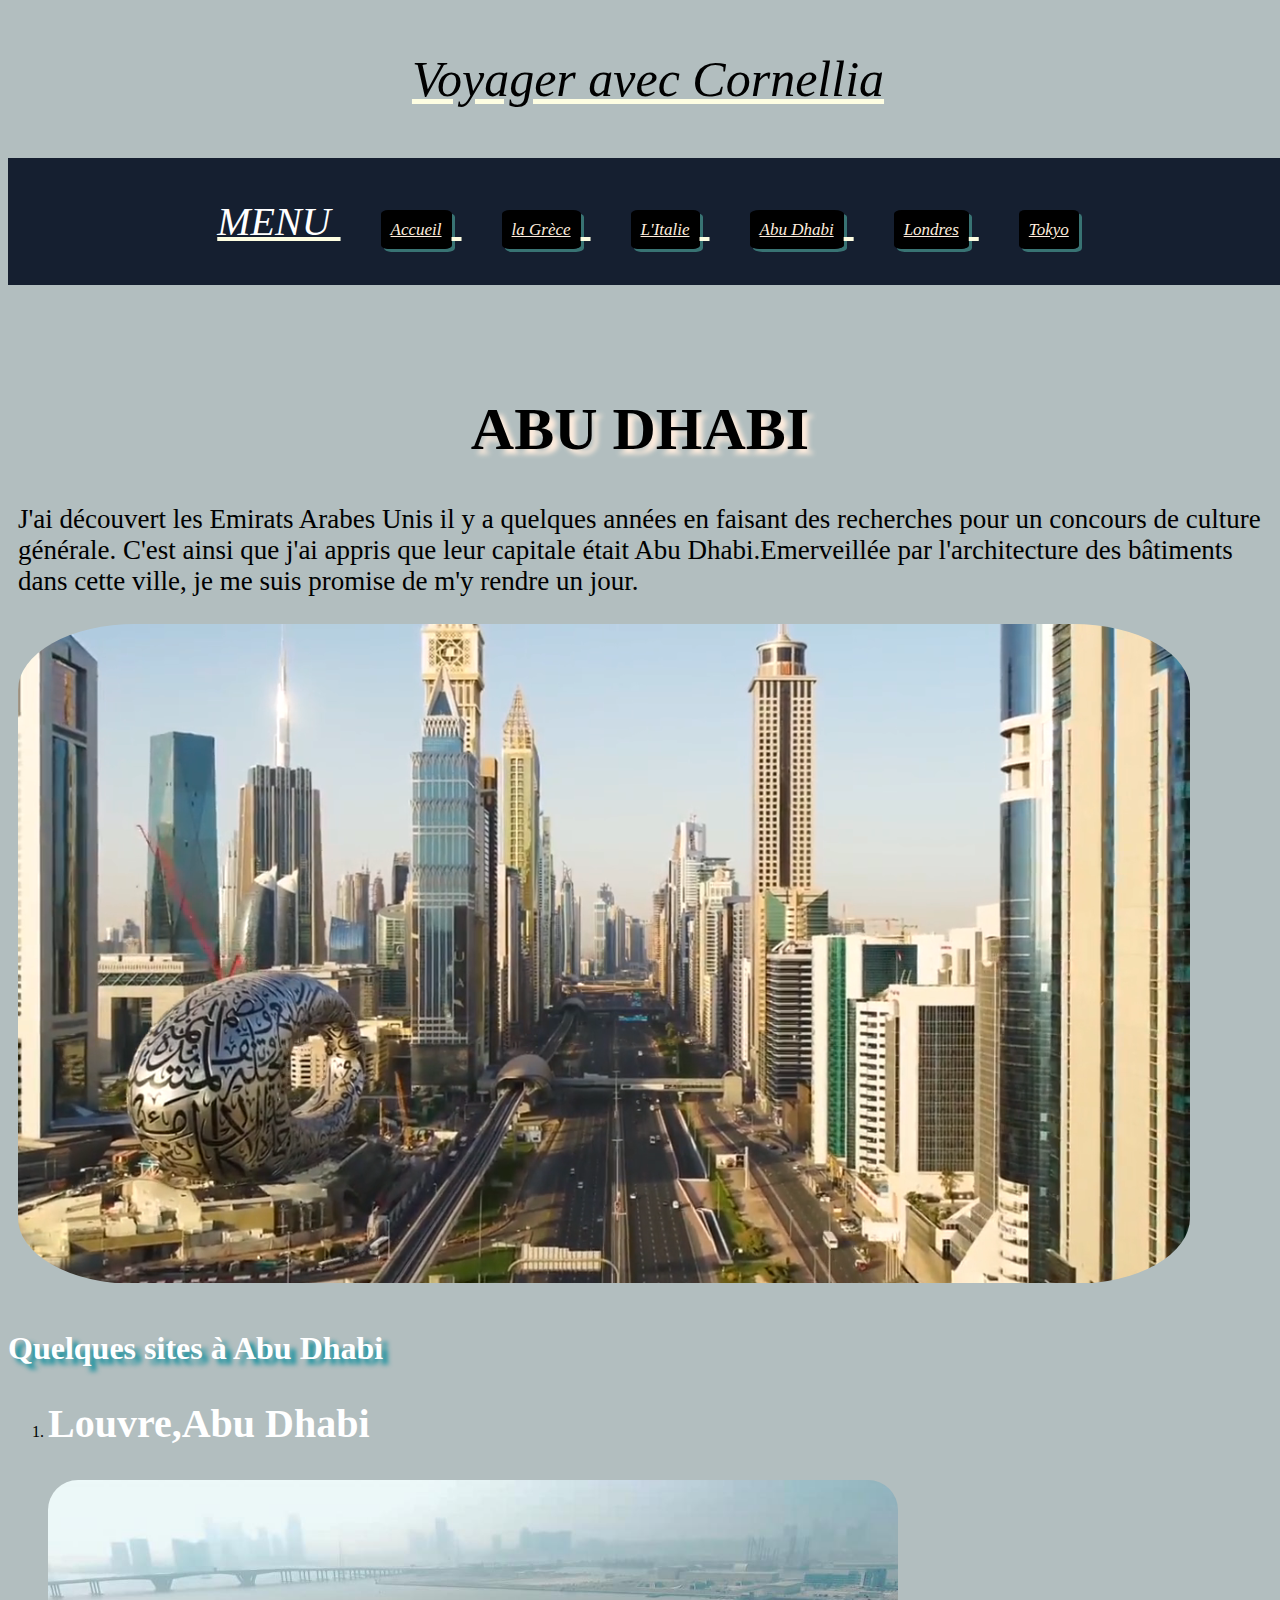
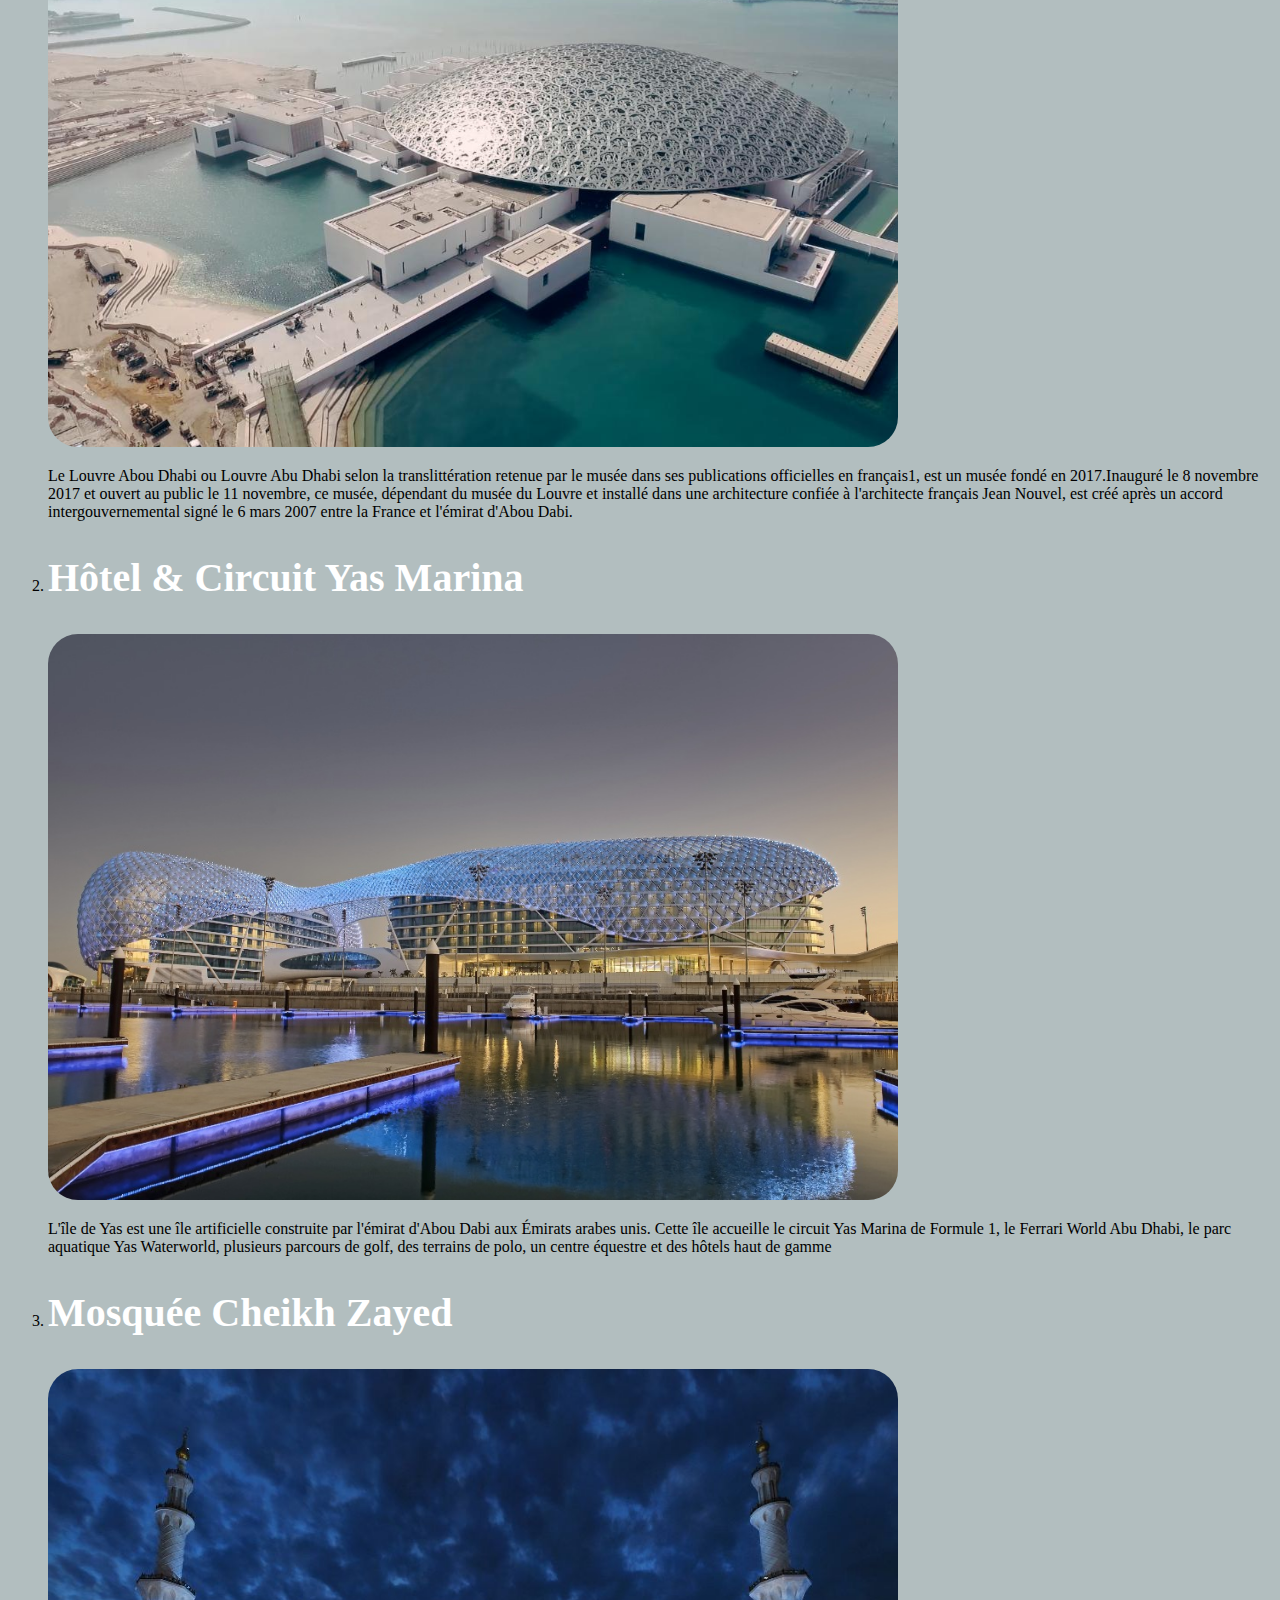
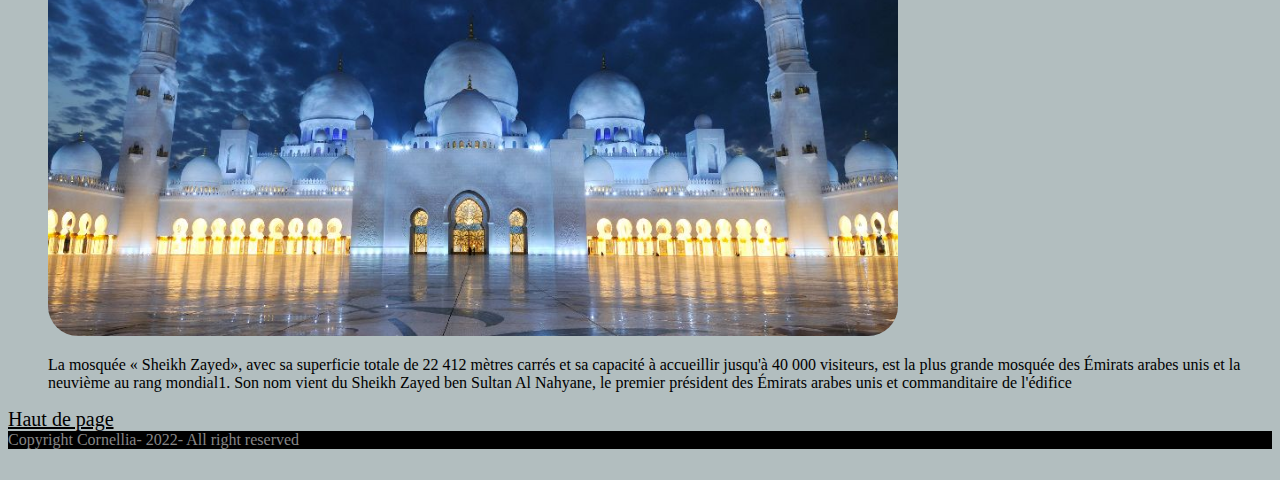
==== page_abu.html @ ccb263f1 "Add files via upload" ====
<!DOCTYPE html>
<html>
<head>
	<title>AbuDhabi</title>
   <link rel="stylesheet" type="text/css" href="cornelliacss/cornelliasite.css">
</head>

<body class="autre">
	<div id="header">  <header> <p> Voyager avec Cornellia</p>

           <nav  > MENU  
            
           <ul> 
            <li> <a href="index.html "> Accueil</a> </li> 
          </ul> 

           <ul> 
            <li> <a href="page_grèce.html">la Grèce</a> </li> 
          </ul> 


           <ul> 
            <li> <a href="page_italie.html">L'Italie</a> </li> 
           </ul>

           <ul> 
            <li>  <a href="#">Abu Dhabi</a> </li>
           </ul>

         <ul>
          <li> <a href="page_londres.html">Londres</a> </li>
         </ul>

          <ul> 
            <li>  <a href="page_tokyo.html">Tokyo</a>  </li> 
          </ul>


           </nav>
         </header>
               </div>
 


    <main> 

    <div id="accueil">
    	<h1 class="autre"> ABU DHABI</h1>
    	
    </div>
  	
  	<div id="but">
      <p> J'ai découvert les Emirats Arabes Unis il y a quelques années en faisant des recherches pour un concours de culture générale. C'est ainsi que j'ai appris que leur capitale était Abu Dhabi.Emerveillée par l'architecture des bâtiments dans cette ville, je me suis promise de m'y rendre un jour.
       </p>
<video autoplay loop muted src="img/eau.mp4"></video>
    </div>
  	

  	<div id="lieux">
  		
<h1 id="dcv">Quelques sites à Abu Dhabi</h1>
  	   <ol>
  	   	<li> <h2>Louvre,Abu Dhabi</h2> </li>
  	   	<img id="img" src="img/abudhabi1.jpg">
        <p>Le Louvre Abou Dhabi ou Louvre Abu Dhabi selon la translittération retenue par le musée dans ses publications officielles en français1, est un musée fondé en 2017.Inauguré le 8 novembre 2017 et ouvert au public le 11 novembre, ce musée, dépendant du musée du Louvre et installé dans une architecture confiée à l'architecte français Jean Nouvel, est créé après un accord intergouvernemental signé le 6 mars 2007 entre la France et l'émirat d'Abou Dabi.</p>

  	   	<li>  <h2>Hôtel & Circuit Yas Marina</h2>  </li>
  	   	<img id="img" src="img/abudhabi2.jpg">
        <p>L'île de Yas est une île artificielle construite par l'émirat d'Abou Dabi aux Émirats arabes unis. Cette île accueille le circuit Yas Marina de Formule 1, le Ferrari World Abu Dhabi, le parc aquatique Yas Waterworld, plusieurs parcours de golf, des terrains de polo, un centre équestre et des hôtels haut de gamme</p>

  	   	<li> <h2>Mosquée Cheikh Zayed</h2></li>
  	   	<img id="img" src="img/abudhabi3.jpg">
        <p>La mosquée « Sheikh Zayed», avec sa superficie totale de 22 412 mètres carrés et sa capacité à accueillir jusqu'à 40 000 visiteurs, est la plus grande mosquée des Émirats arabes unis et la neuvième au rang mondial1. Son nom vient du Sheikh Zayed ben Sultan Al Nahyane, le premier président des Émirats arabes unis et commanditaire de l'édifice</p>
  	   </ol>

  	</div>
  	

  </main>

     <a id="haut" href="#"> Haut de page</a>


 <footer>
            Copyright Cornellia- 2022- All right reserved  
         
          </footer>
        

</body>
</html>
---- cornelliacss/cornelliasite.css ----
#bienvenue { text-align: center; color:#FEFEE2; font-size: 60px; text-shadow:6px 5px 5px  rgba(61, 122, 29, 0.8); 
	border: rgba(61, 122, 29, 0.8)}
nav{font-size: 40px;color:white;}
nav ul li{ list-style-type: none;  }
nav ul {display: inline-block;  }
nav ul li  a{border-radius: 10% 10%; box-shadow: 6px 6px 0px #7D8C0D}
nav ul li a{color: #878787; background-color:black ; padding: 10px; font-size: 17px}
nav ul li a:hover {color: black; background-color: #878787 ; transition: 0.3s; }
#haut{ padding-top: 20px; font-size: 20px; padding-bottom: 50px;color: black}
ol img{width: 850px; border-radius: 30px;  ; border-style:outset 3px #2E5902; }
header { font-size: 50px; text-align: center; width: 100vw;padding-bottom: 70px;
	font-family: Antiqua, serif;font-style: oblique; text-decoration: underline;color: #fefee2;    }
#image{background-color: rgba(9,0,0,0.5);  width: 300px; border-radius: 60px;
	margin-left: 30px; margin-right: 30px; box-shadow: 6px 5px 5px grey;}
	#image:hover{opacity: 0.7}
footer { color: #878787;font-family:Georgia,serif; width: 100vw. border-style:solid 3px #2E5902; 
	background-color: black;  }
h2 {font: serif; color: white; font-size: 40px;}
h1{color: white;text-align: center;}
#citation{font-style: oblique; }
div#but video{ height: 51.5vw; border-radius: 10%;right:20%}
div#but video#tk{height: 45vw}
ul#dcv div{ display: inline-block;   }
h1.autre{text-align: center; text-shadow:6px 5px 5px  #FFEDDE; color: black;font-size: 60px;  }
h1#dcv{text-align: left;text-shadow:6px 5px 5px  #048B9A; border: #40E0D0
	 font-size: 50px;}
ul#dcv h2{color: white; text-shadow:6px 5px 5px black}

div#bt {font-size: 20px; padding-right: 20px;padding-bottom: 20px;padding-left: 10px;padding-right: 10px;
 }
 div#but{font-size: 20px; padding-right: 20px;padding-bottom: 20px;padding-left: 10px;padding-right: 10px;
 }
 div#header{}
p{ font-family: Georgia,serif;}
 ul#dcv div li{list-style-type: none}
 main video#accueil{width: 100%; height: 100%;overflow: hidden;z-index: -1000; opacity:0.8}
#background-video {
height: 100vh;
width: 100vw;
object-fit: cover;
position: fixed;
left: 0;
right:0; 
top: 0;
bottom: 0;
z-index: -1;}
div#but p{font-family: Antiqua, serif; font-size: 27px;background-color: ; color: black; }
div#bt{font-family: Georgia, serif; font-size: 25px;background-color: #B4BEC9 }
body.autre{background-color: #B2BEBF}
body.autre div#header header{background-image: url(img/hearderi.jpg);}
body.autre nav{background-color: #151F30 }
body.autre nav ul li a{color: #FFEDDE ; background-color:black ; padding: 10px; font-size: 17px}
body.autre nav ul li a:hover {color: black; background-color: grey ; transition: 0.3s; }
body.autre nav ul li  a{border-radius: 10% 10%; box-shadow: 3px 3px 0px #387373}
body.autre div#header header p{color: black;}
.left1  { left:10px ; top:10px;}
        
         
         
        
}
  .right1 { left:20px; top:20px;}  
.left2{left:30px; top:30px;}
.right2{ left:40px; top:40px;}
.left3  {left:50px; top:50px;}
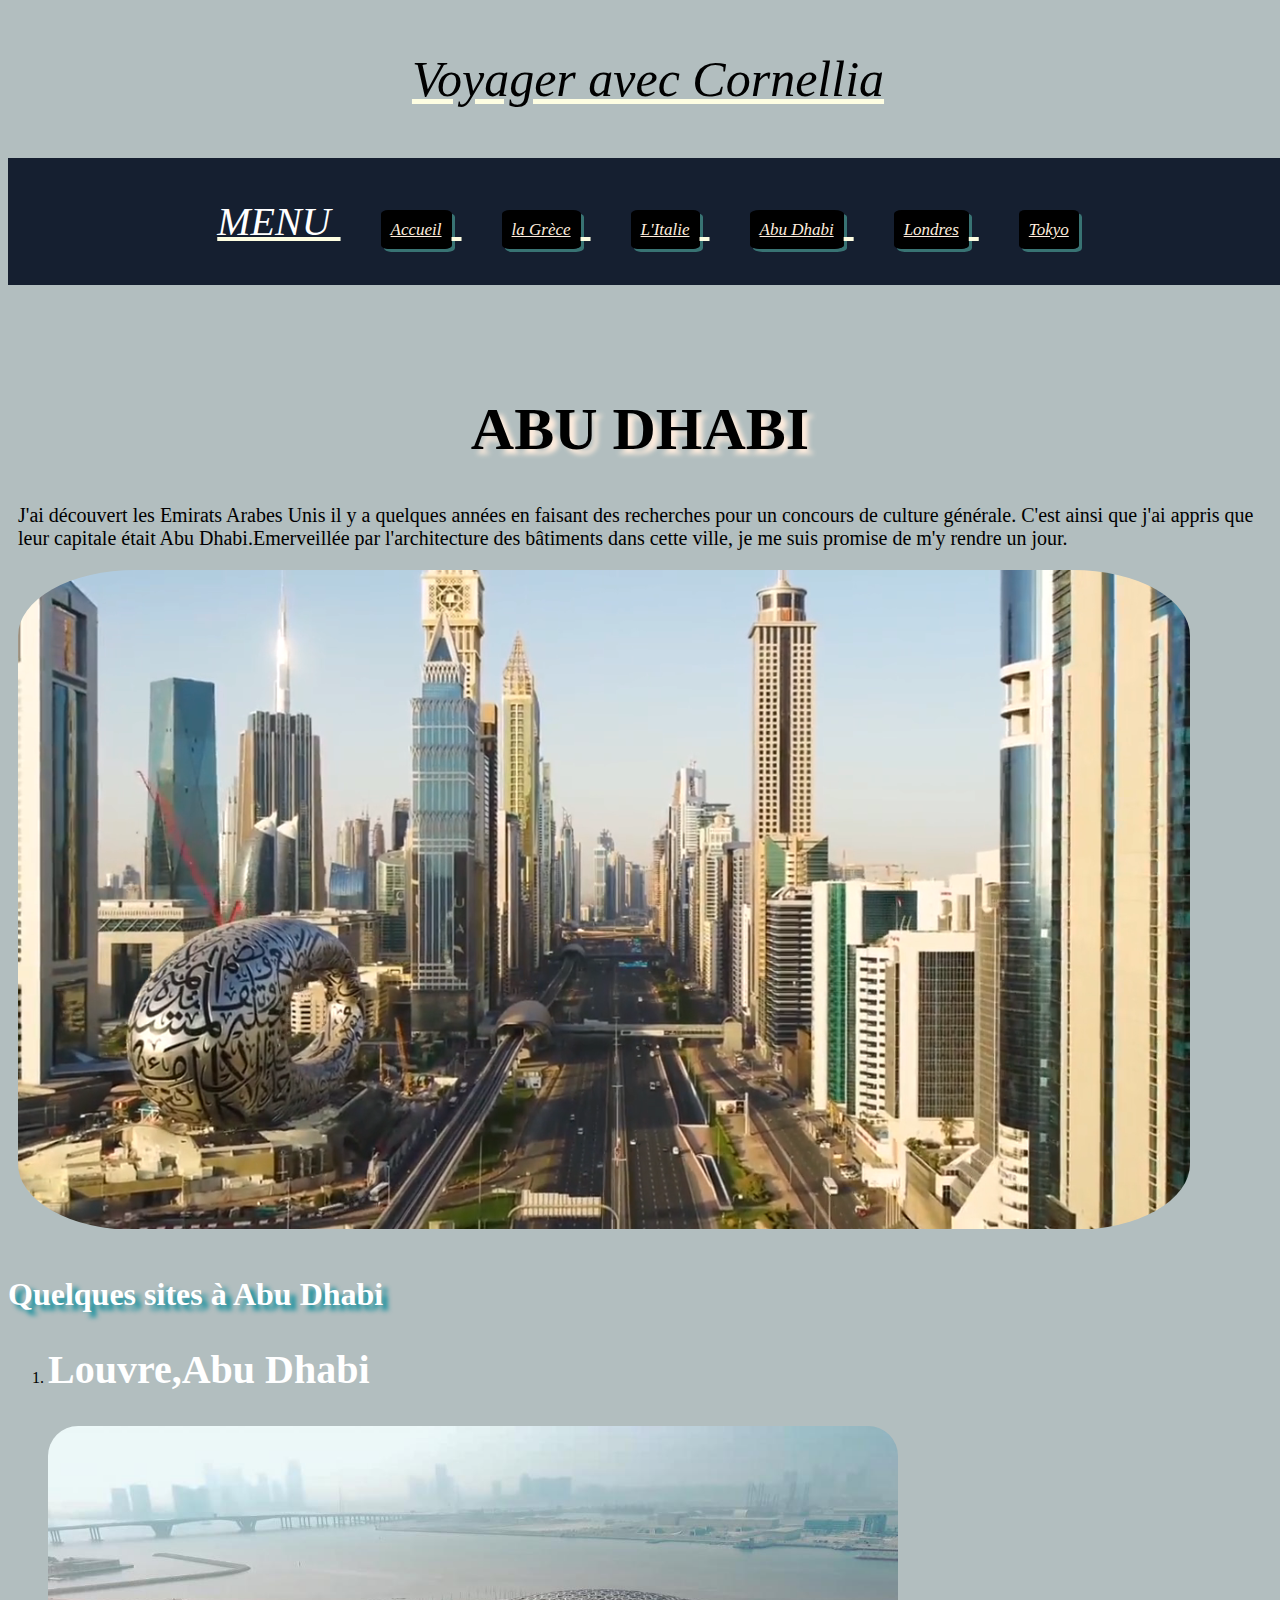
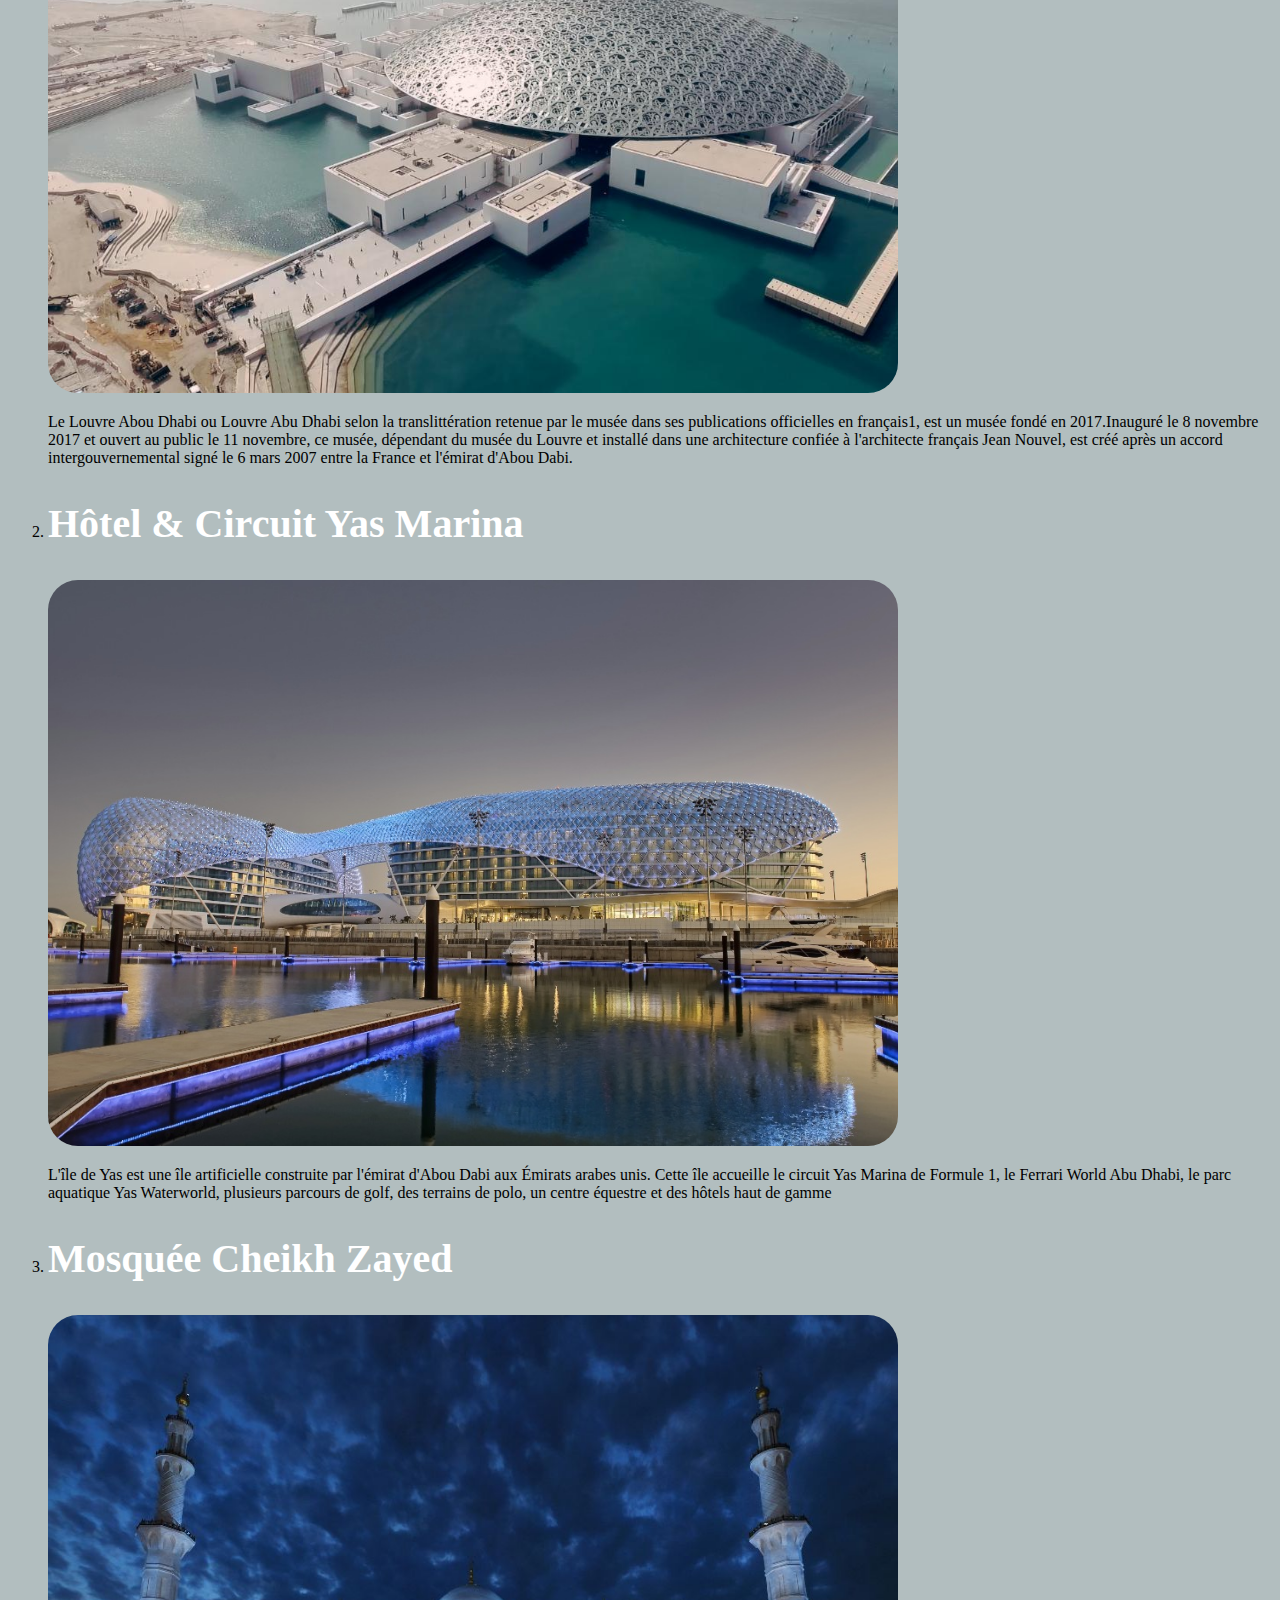
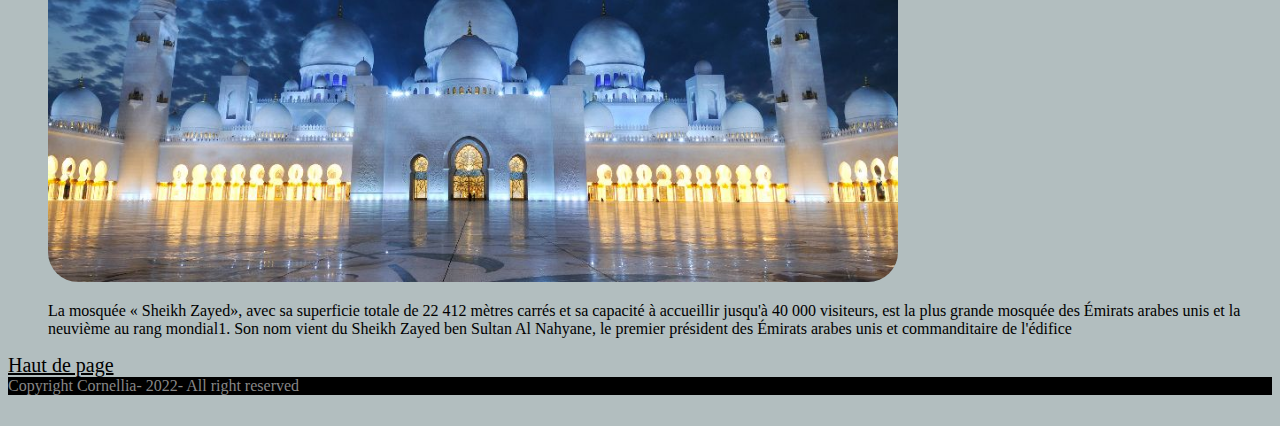
==== commit 02e0ce5e: "Add files via upload" ====
--- a/page_abu.html
+++ b/page_abu.html
@@ -6,6 +6,7 @@
 </head>
 
 <body class="autre">
+  <audio autoplay loop src="song1.mp3"></audio>
 	<div id="header">  <header> <p> Voyager avec Cornellia</p>
 
            <nav  > MENU  
--- a/cornelliacss/cornelliasite.css
+++ b/cornelliacss/cornelliasite.css
@@ -35,16 +35,13 @@
 p{ font-family: Georgia,serif;}
  ul#dcv div li{list-style-type: none}
  main video#accueil{width: 100%; height: 100%;overflow: hidden;z-index: -1000; opacity:0.8}
-#background-video {
-height: 100vh;
-width: 100vw;
-object-fit: cover;
-position: fixed;
-left: 0;
-right:0; 
-top: 0;
-bottom: 0;
-z-index: -1;}
+#background-video{ position: fixed; right: 0; bottom: 0;
+    min-width: 100%; min-height: 100%;
+    width: auto; height: auto; z-index: -100;
+    background: url(polina.jpg) no-repeat;
+    background-size: cover;}
+}
+
 div#but p{font-family: Antiqua, serif; font-size: 27px;background-color: ; color: black; }
 div#bt{font-family: Georgia, serif; font-size: 25px;background-color: #B4BEC9 }
 body.autre{background-color: #B2BEBF}
